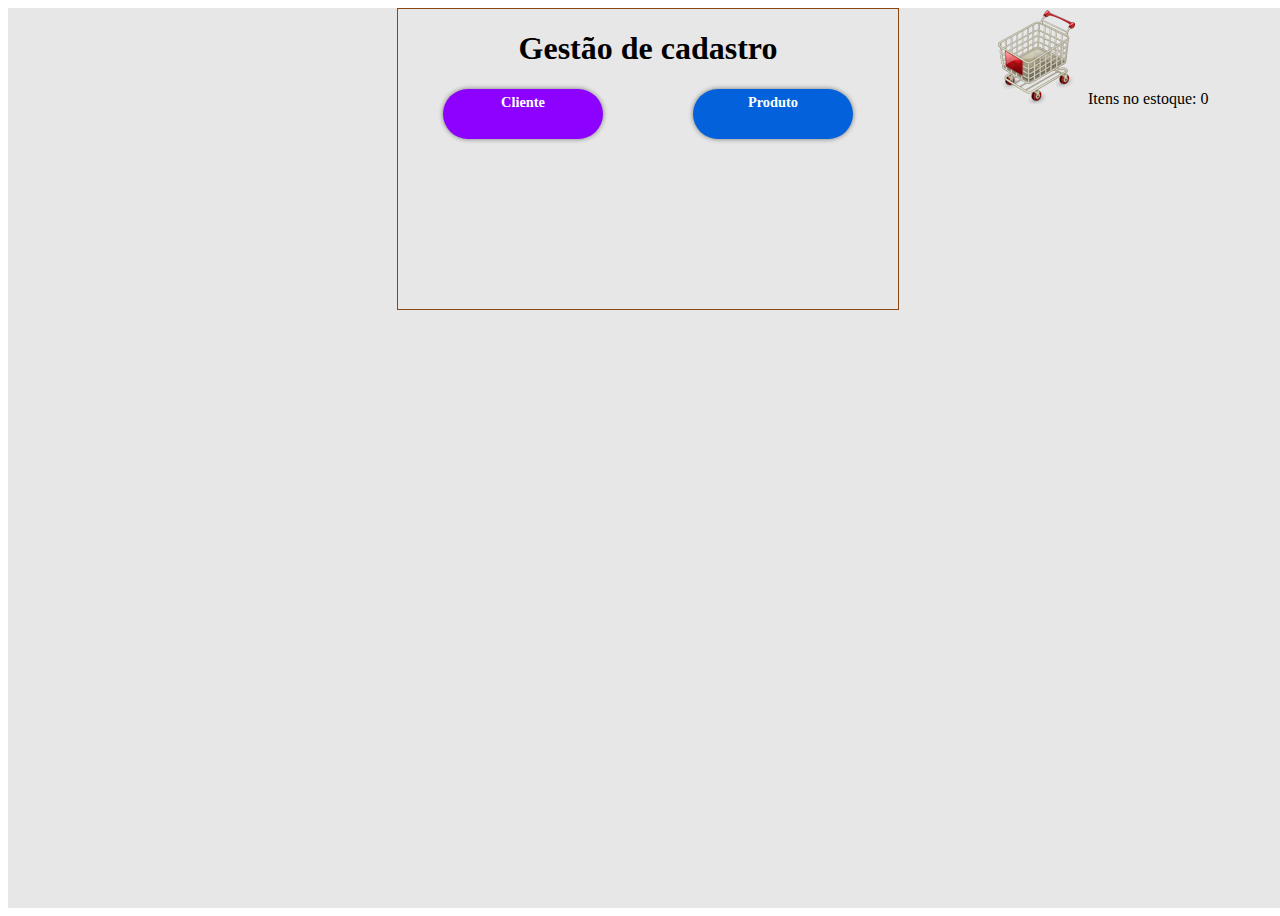
==== index.html @ c7d140e2 "first commit" ====
<!DOCTYPE html>
<html>
    <head>
        <title>Estoque - Cadastro de novos produtos</title>
        <meta http-equiv="Content-Type" content="text/html; charset=UTF-8">
        <link rel="stylesheet" href="css/estilos.css">
    </head>

    <body onload="carregarTotalEstoque('totalEstoque')">
        <div class="container">
            <div class="carrinho">
                <img src="img/carrinhoCompras.png">
                <p>Itens no estoque: <span id="totalEstoque">0</span></p>
            </div>
            <div class="content">
                <h1 class="title">Gestão de cadastro</h1>
                <div id="flex">
                    <a href="cliente.html" id="btn_cliente" class="alinhaBtns">Cliente</a>
                    <a href="produto.html" id="btn_produto" class="alinhaBtns">Produto</a>
                </div>
            </div>
        </div>
        
        
    </body>

</html>
---- css/estilos.css ----
.container {
    width: 100vw;
    height: 100vh;
    background-color: #e7e7e7;
}

.content {
    width: 500px;
    height: 300px;
    border: 1px solid saddlebrown;
    margin: auto;
}

form {
    width: 550px;
    height: auto;
    border: 1px solid red;
    border-radius: 10px;
    box-shadow: 0 0 10px #000;
    padding: 1em;
    text-align: center;
}

#flex {
    display: flex;
    align-items: center;
    justify-content: space-between;
}

/* #cardForm {
    margin-left: 20%;
} */

label {
    width: 200px;
    text-align: left;
}

input {
    width: 300px;
    height: 30px;
    border: 1px solid #e7e7e7;
    margin-bottom: 15px;
}

.alinharRotulos {
    text-align: right;
}

.alinhaBtns {
    width:150px;
    height: 40px;
    font-size: 0.9em;
    font-weight: bold;
    margin-top: 20px;
    margin-left: 10px;
    background-color: black;
    color:white;
    border:0px;
    padding:5px;
    border-radius: 25px;
    box-shadow: 0 0 5px rgba(0, 0, 0, 0.493);
    cursor: pointer;
}

.btn-success {
    background-color: rgb(63, 194, 118);
}

.btn-ok {
    background-color: rgb(20, 117, 228);
}

.btn-danger {
    background-color: rgb(219, 13, 13);
}

.carrinho {
    width:300px; 
    float:right;
}
.carrinho p {
    display: inline;
}

.title {
    text-align: center;
}

#btn_cliente {
    background-color: rgb(141, 1, 255);
    margin: auto;
    text-align: center;
    text-decoration: none;
}

#btn_produto {
    background-color: rgb(3, 97, 219);
    margin: auto;
    text-decoration: none;
    text-align: center;
}
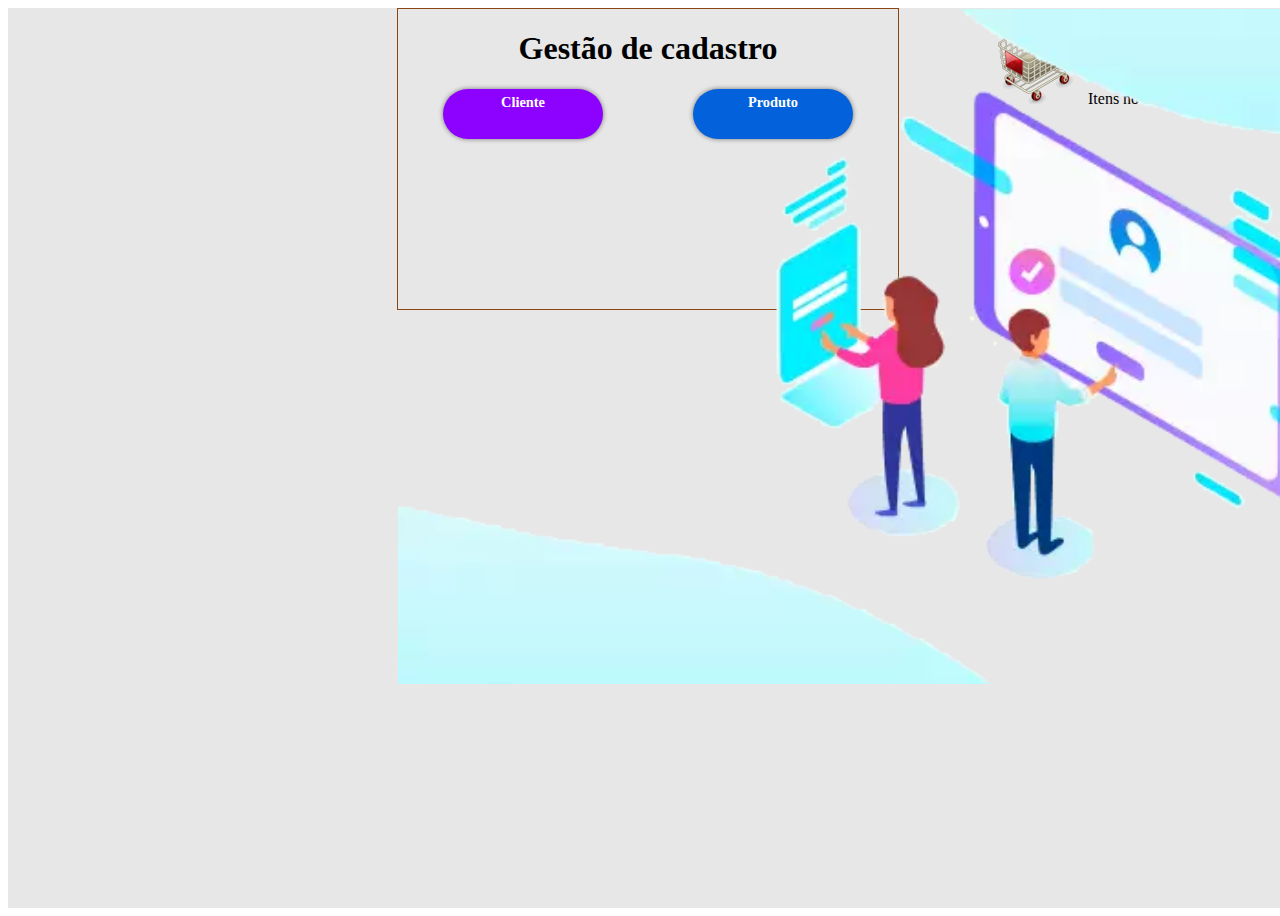
==== commit 48b46086: "add imagem" ====
--- a/index.html
+++ b/index.html
@@ -13,6 +13,7 @@
                 <p>Itens no estoque: <span id="totalEstoque">0</span></p>
             </div>
             <div class="content">
+                <img class="img-cad" src="./img/cad.png" alt="">
                 <h1 class="title">Gestão de cadastro</h1>
                 <div id="flex">
                     <a href="cliente.html" id="btn_cliente" class="alinhaBtns">Cliente</a>
@@ -20,8 +21,5 @@
                 </div>
             </div>
         </div>
-        
-        
     </body>
-
 </html>--- a/css/estilos.css
+++ b/css/estilos.css
@@ -83,6 +83,12 @@
     display: inline;
 }
 
+.img-cad {
+    width: 100%;
+    height: auto;
+    position: absolute;
+}
+
 .title {
     text-align: center;
 }
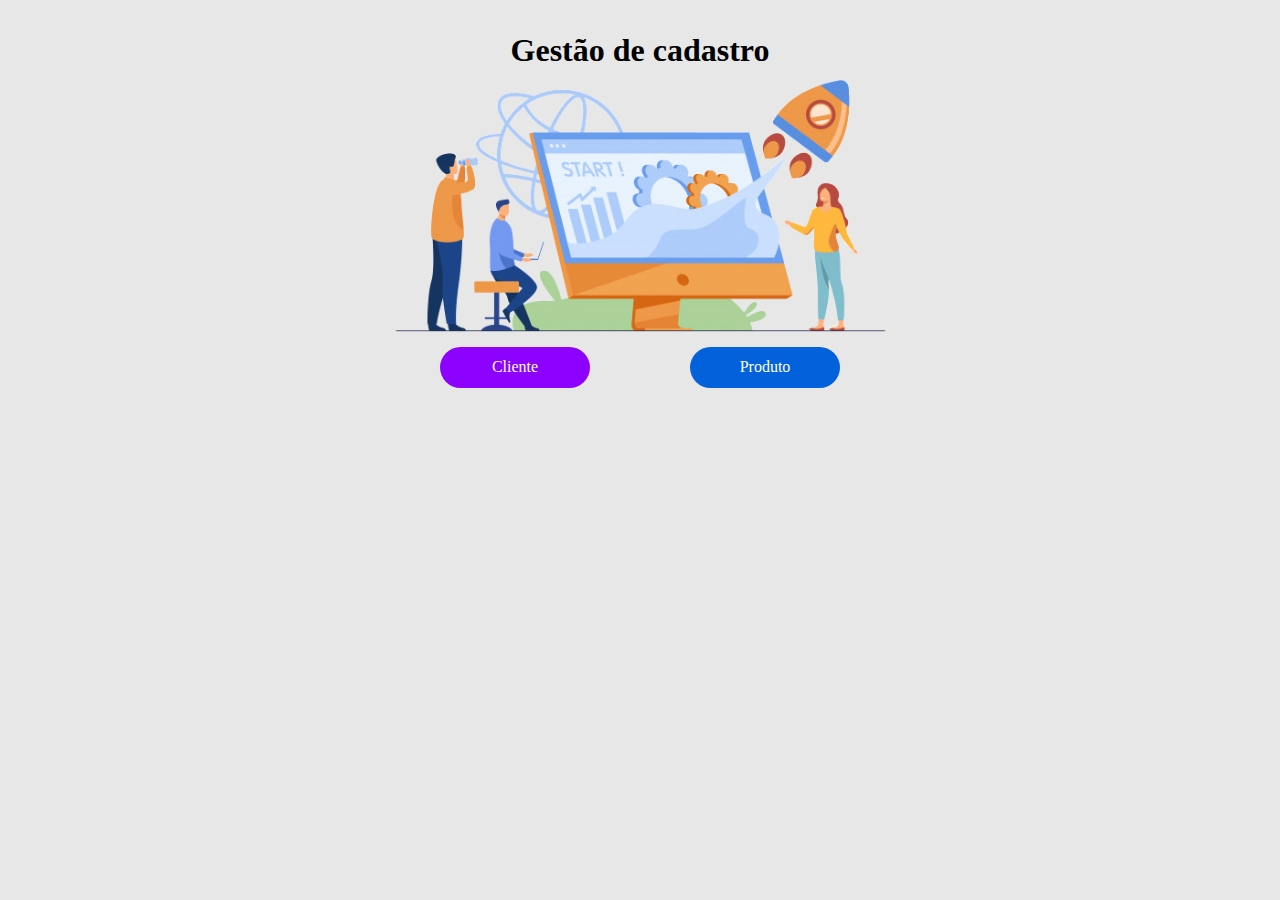
==== commit fc480717: "funções de cadastros, e estilização" ====
--- a/index.html
+++ b/index.html
@@ -8,16 +8,16 @@
 
     <body onload="carregarTotalEstoque('totalEstoque')">
         <div class="container">
-            <div class="carrinho">
-                <img src="img/carrinhoCompras.png">
-                <p>Itens no estoque: <span id="totalEstoque">0</span></p>
-            </div>
             <div class="content">
-                <img class="img-cad" src="./img/cad.png" alt="">
                 <h1 class="title">Gestão de cadastro</h1>
+                <img class="img-cad" src="./img/cadastro.png" alt="">
                 <div id="flex">
-                    <a href="cliente.html" id="btn_cliente" class="alinhaBtns">Cliente</a>
-                    <a href="produto.html" id="btn_produto" class="alinhaBtns">Produto</a>
+                    <div id="btn_cliente">
+                        <a href="cliente.html"  class="">Cliente</a>
+                    </div>
+                    <div id="btn_produto" >
+                        <a href="produto.html" class="">Produto</a>
+                    </div>
                 </div>
             </div>
         </div>
--- a/css/estilos.css
+++ b/css/estilos.css
@@ -1,30 +1,85 @@
+* {
+    margin: 0;
+    padding: 0;
+}
+
 .container {
     width: 100vw;
     height: 100vh;
     background-color: #e7e7e7;
 }
 
+#flex {
+    display: flex;
+    align-items: center;
+    justify-content: space-between;
+}
+
 .content {
     width: 500px;
-    height: 300px;
-    border: 1px solid saddlebrown;
+    height: auto;
     margin: auto;
+    padding: 2em;
+}
+
+.img-cad {
+    width: 500px;
+    height: auto;
+}
+
+.title {
+    text-align: center;
+}
+
+#btn_cliente,
+#btn_produto {
+    width: 150px;
+    height: 30px;
+    text-align: center;
+    text-decoration: none;
+    padding-top: 0.7em;
+    color: #FFF;
+    margin: 0 auto;
+    border-radius: 25px;
+    cursor: pointer;
+}
+
+
+#btn_cliente {
+    background-color: rgb(141, 1, 255);
+}
+
+#btn_produto {
+    background-color: rgb(3, 97, 219);
+}
+
+#btn_cliente:hover {
+    background-color: rgb(156, 35, 255);
+}
+
+#btn_produto:hover {
+    background-color: rgb(20, 122, 255);
+}
+
+#btn_cliente a,
+#btn_produto a {
+    text-decoration: none;
+    color: #FFF;
 }
 
 form {
     width: 550px;
     height: auto;
-    border: 1px solid red;
+    margin: 2em auto;
     border-radius: 10px;
-    box-shadow: 0 0 10px #000;
+    box-shadow: 0 0 10px rgba(78, 78, 78, 0.493);
     padding: 1em;
     text-align: center;
 }
 
-#flex {
-    display: flex;
-    align-items: center;
-    justify-content: space-between;
+#cardForm a {
+    text-decoration: none;
+    color: #000;
 }
 
 /* #cardForm {
@@ -75,34 +130,29 @@
     background-color: rgb(219, 13, 13);
 }
 
+.btn-success:hover {
+    background-color: rgb(70, 214, 130);
+}
+
+.btn-ok:hover {
+    background-color: rgb(46, 136, 240);
+}
+
+.btn-danger:hover {
+    background-color: rgb(248, 38, 38);
+}
+
 .carrinho {
     width:300px; 
     float:right;
 }
+
 .carrinho p {
     display: inline;
 }
 
-.img-cad {
-    width: 100%;
-    height: auto;
-    position: absolute;
+.carrinho img {
+    width: 24px;
 }
 
-.title {
-    text-align: center;
-}
 
-#btn_cliente {
-    background-color: rgb(141, 1, 255);
-    margin: auto;
-    text-align: center;
-    text-decoration: none;
-}
-
-#btn_produto {
-    background-color: rgb(3, 97, 219);
-    margin: auto;
-    text-decoration: none;
-    text-align: center;
-}